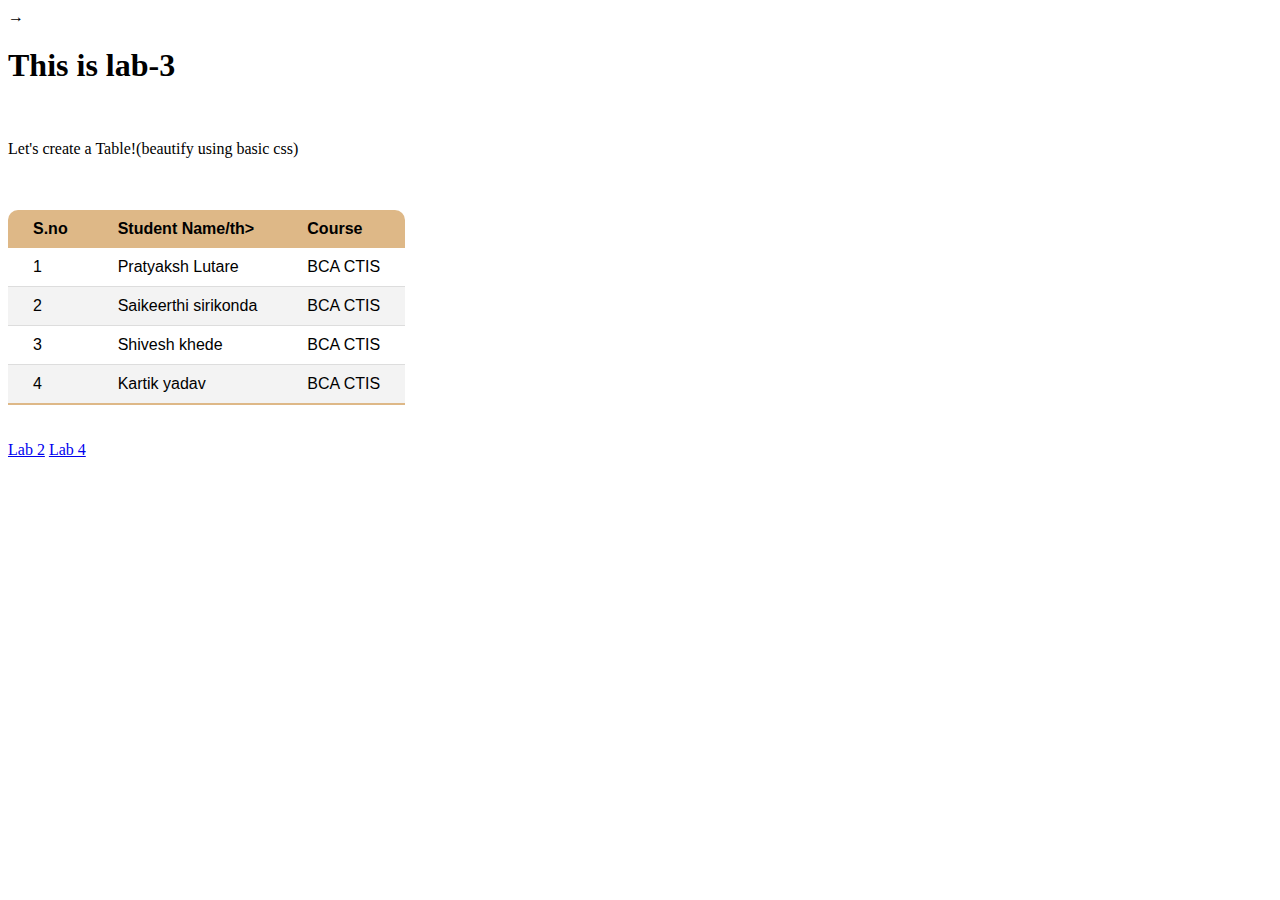
==== Lab 3/index.html @ 96633d41 "Create index.html" ====
<!DOCTYPE html>
<html>

<head>
    <title>BCA 1st SEM</title>
    <link rel="stylesheet" href="../style.css">
    <style>
        table {
            font-family: 'Gill Sans', 'Gill Sans MT', Calibri, 'Trebuchet MS', sans-serif;
            border-collapse: collapse;
            border-radius: 10px 10px 0 0;
            overflow: hidden;
        }
        
        thead tr {
            background-color: burlywood;
            color: black;
        }
        
        thead th,
        tbody td {
            padding: 10px 25px;
            text-align: left;
        }
        
        tbody tr {
            border-bottom: 1px solid #dddddd;
        }
        
        tbody tr:nth-of-type(even) {
            background-color: #f3f3f3;
        }
        
        tbody tr:last-of-type {
            border-bottom: 2px solid burlywood;
        }
    </style>
</head>

<body>
    <div class="cursor"><span>&#8594;</span></div>
    <div id="container"></div>
    <div class="some">
        <h1>This is lab-3</h1><br>
    <p>Let's create a Table!(beautify using basic css)</p><br><br>
    
    <table>
        <thead>
            <tr>
                <th>S.no</th>
                <th>Student Name/th>
                <th>Course</th>
            </tr>
        </thead>
        <tbody>
            <tr>
                <td>1</td>
                <td>Pratyaksh Lutare</td>
                <td>BCA CTIS</td>
            </tr>
            <tr>
                <td>2</td>
                <td>Saikeerthi sirikonda</td>
                <td>BCA CTIS</td>
            </tr>
            <tr>
                <td>3</td>
                <td>Shivesh khede</td>
                <td>BCA CTIS</td>
            </tr>
            <tr>
                <td>4</td>
                <td>Kartik yadav</td>
                <td>BCA CTIS</td>
            </tr>
        </tbody>
    </table><br><br>
    <a id="apple" href="../lab2/index.html">Lab 2</a>
    <a id="apple" href="../lab4/index.html">Lab 4</a>
    </div>
    <script src="../particles.min.js"></script>
    <script src="../script.js"></script>
</body>

</html>
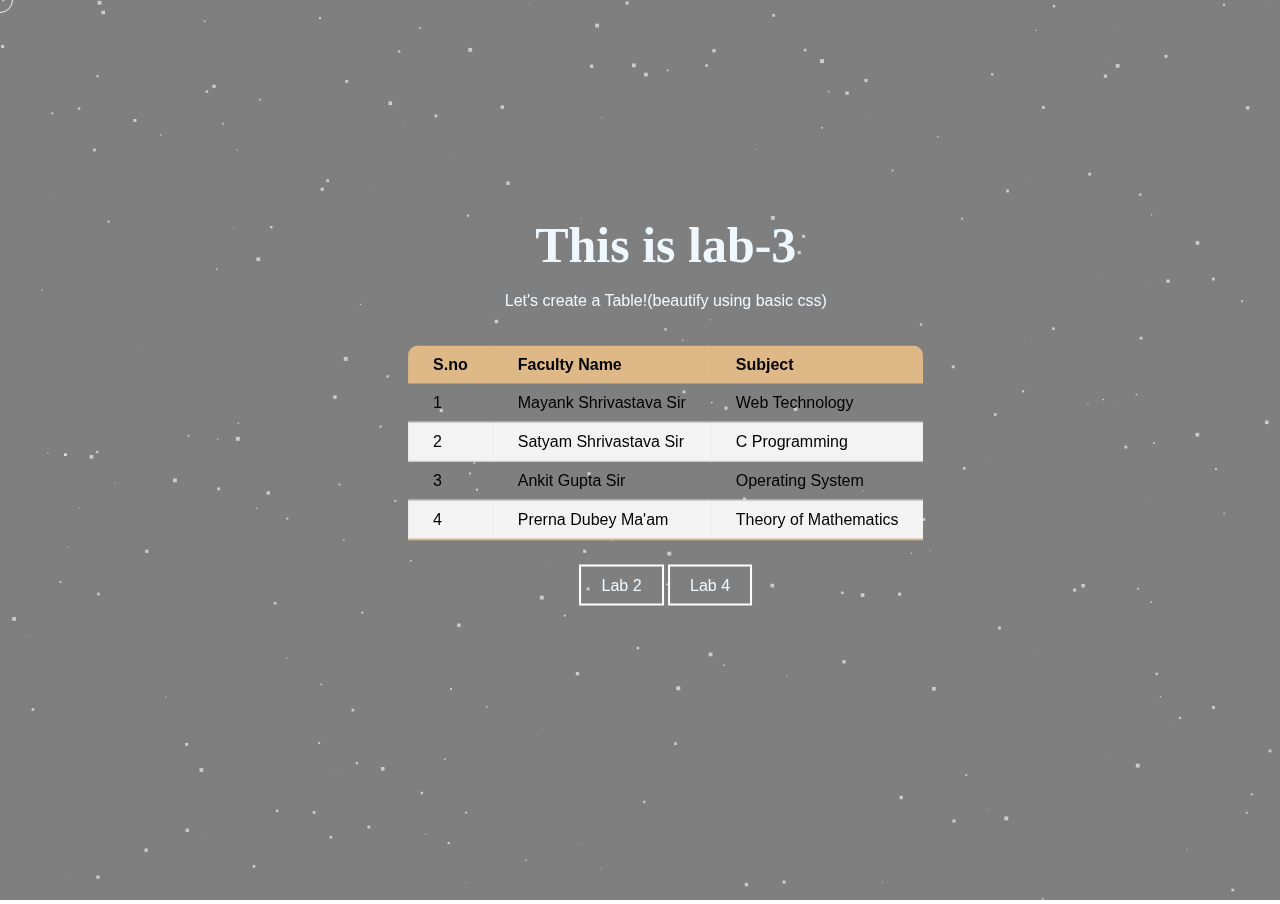
==== commit 52825b02: "Update index.html" ====
--- a/Lab 3/index.html
+++ b/Lab 3/index.html
@@ -48,30 +48,30 @@
         <thead>
             <tr>
                 <th>S.no</th>
-                <th>Student Name/th>
-                <th>Course</th>
+                <th>Faculty Name</th>
+                <th>Subject</th>
             </tr>
         </thead>
         <tbody>
             <tr>
                 <td>1</td>
-                <td>Pratyaksh Lutare</td>
-                <td>BCA CTIS</td>
+                <td>Mayank Shrivastava Sir</td>
+                <td>Web Technology</td>
             </tr>
             <tr>
                 <td>2</td>
-                <td>Saikeerthi sirikonda</td>
-                <td>BCA CTIS</td>
+                <td>Satyam Shrivastava Sir</td>
+                <td>C Programming</td>
             </tr>
             <tr>
                 <td>3</td>
-                <td>Shivesh khede</td>
-                <td>BCA CTIS</td>
+                <td>Ankit Gupta Sir</td>
+                <td>Operating System</td>
             </tr>
             <tr>
                 <td>4</td>
-                <td>Kartik yadav</td>
-                <td>BCA CTIS</td>
+                <td>Prerna Dubey Ma'am</td>
+                <td>Theory of Mathematics</td>
             </tr>
         </tbody>
     </table><br><br>
--- a/style.css
+++ b/style.css
@@ -0,0 +1,65 @@
+*{
+	margin: 0;
+	padding: 0;
+}
+
+body{
+	font-family: 'Gill Sans', 'Gill Sans MT', Calibri, 'Trebuchet MS', sans-serif;
+}
+
+.cursor{
+	width: 1.5rem;
+	height: 1.5rem;
+	border: 1px solid whitesmoke;
+	position: absolute;
+	border-radius: 50%;
+	transform: translate(-50%,-50%);
+	z-index: 3;
+	pointer-events: none;
+}
+
+.cursor span{
+	font-size: 15px;
+	color: #fff;
+	line-height: 10px;
+	margin-left: 5px;
+	text-align: center;
+}
+
+#container{
+	position: absolute;
+	width: 100%;
+	height: 100vh;
+	background-image:linear-gradient(rgba(0,0,0,0.5) , rgba(0,0,0,0.5)), url("image.jpg");
+	background-size: cover;
+}
+
+.some{
+	position: absolute;
+	text-align: center;
+	top: 45%;
+	left: 50%;
+	transform: translate(-45%,-50%);
+	width: max-content;
+
+}
+
+#apple{
+	text-decoration: none;
+	padding: 10px 20px;
+	
+	border: 2px solid #fff;
+	color: aliceblue;
+	
+}
+
+
+h1{
+	color: aliceblue;
+	font-size: 50px;
+	font-family: 'Ogg';
+}
+
+p{
+	color: aliceblue;
+}
